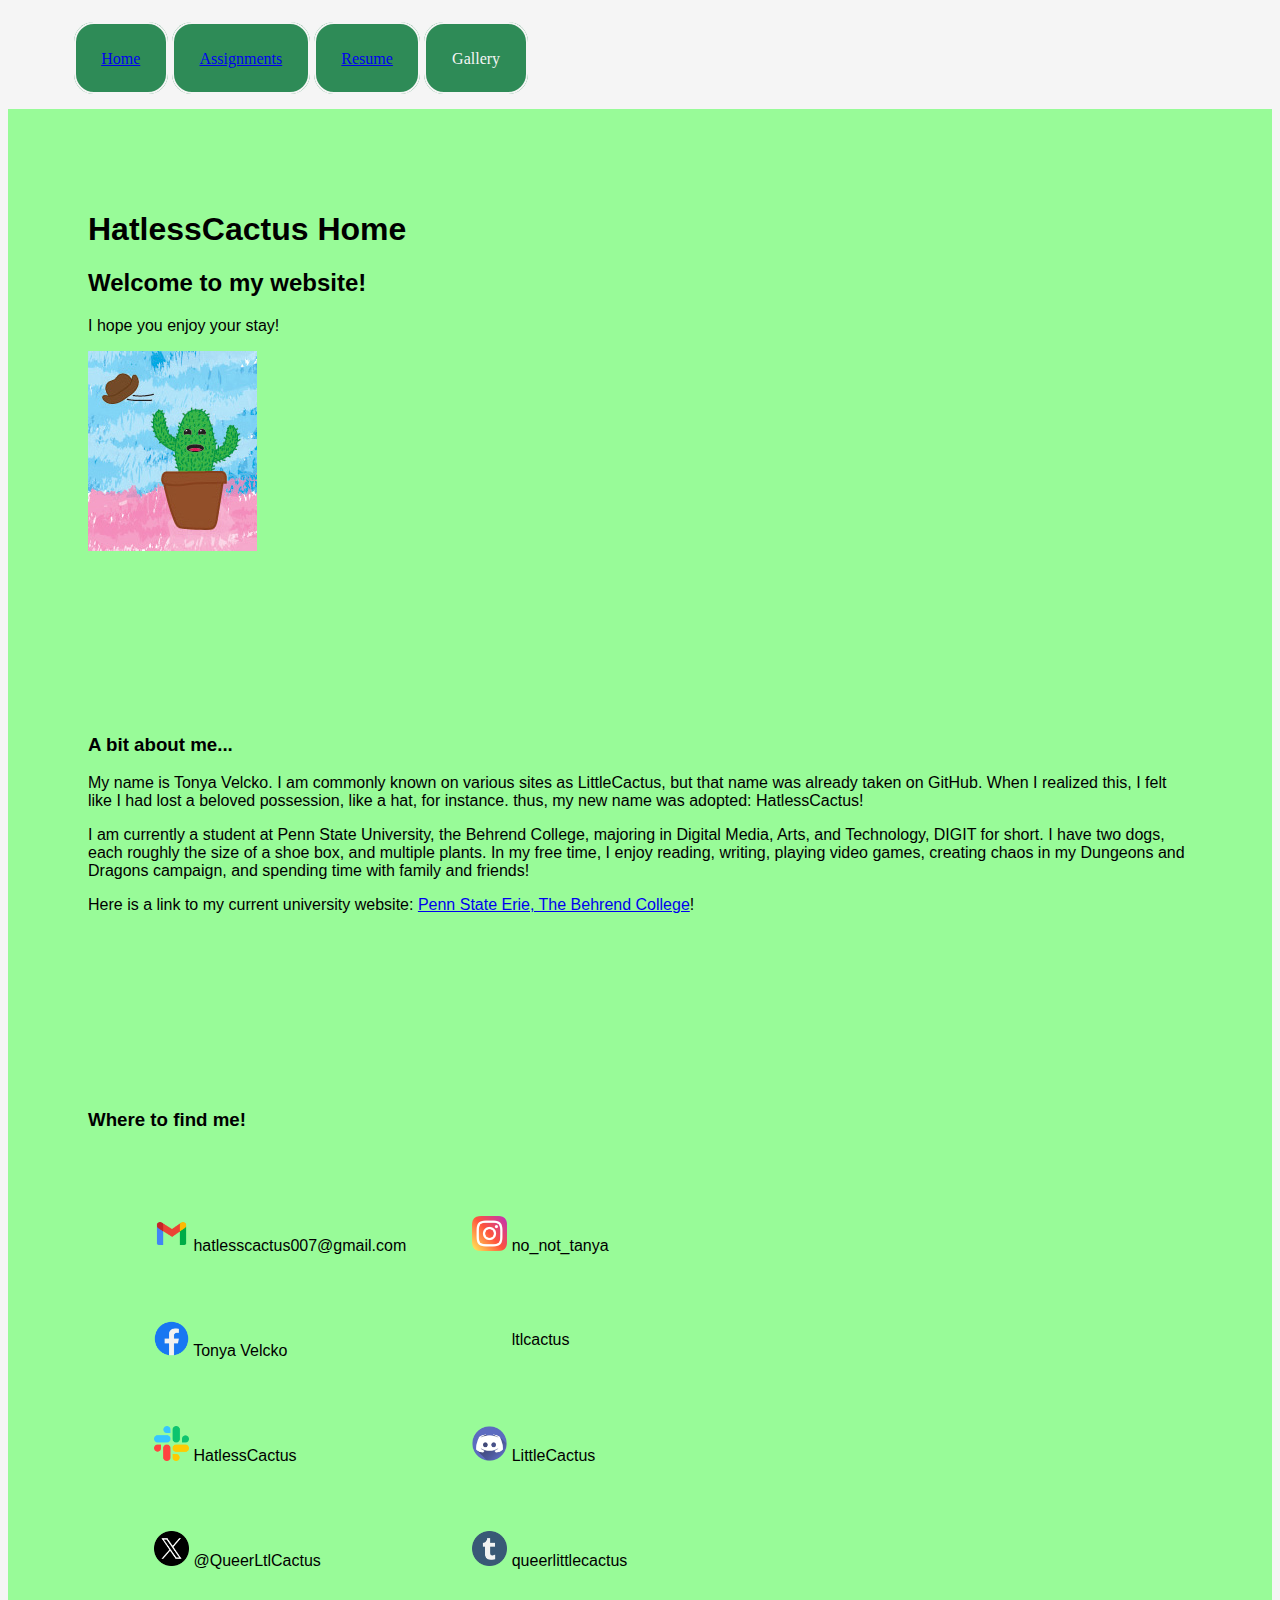
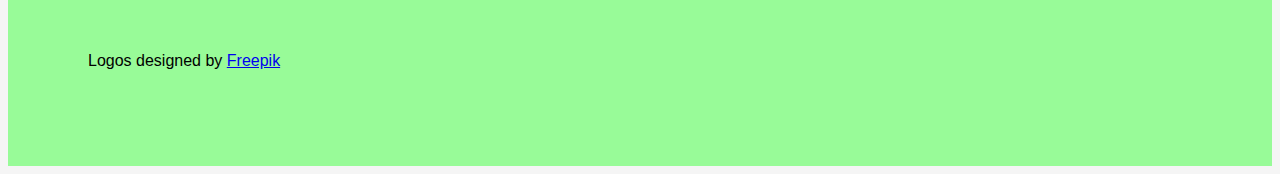
==== docs/index.html @ ca1951d5 "adding freepik attribute" ====
<!DOCTYPE html>
<html xmlns="http://www.w3.org/1999/xhtml" lang="en">
    <head>
        <title>hatlessCactus Homepage</title>
        <meta charset="UTF-8" />
        <meta name="author" content="My Name" />
        <meta name="viewport" content="width=device-width, initial-scale=1.0" />
        <link rel="stylesheet" type="text/css" href="webstyle.css" />
        
    </head>
    <!--This page is published at https://tonya-velcko.github.io/hatlessCactus/ -->
    <body>
        <nav id="menu">
            <ul>
                <li class="button"><a href="index.html">Home</a></li>
                <li class="button"><a href="portfolio.html">Assignments</a></li>
                <li class="button"><a href="resume.html">Resume</a></li>
                <li class="button"><a>Gallery</a></li>
            </ul>
        </nav>
        <section>
        <h1>HatlessCactus Home</h1>
        <h2>Welcome to my website!</h2>
        <p>I hope you enjoy your stay!</p>
        <img src="images/hatless-cactus.png" alt="image of sad cartoon cactus with their hat floating away"/>
        </section>
        <section>
        <h3>A bit about me...</h3>
        <p>My name is Tonya Velcko. I am commonly known on various sites as LittleCactus, but that name was already taken on GitHub. When I realized this, I felt like I had lost a beloved possession, like a hat, for instance. thus, my new name was adopted: HatlessCactus!</p>
        <p>I am currently a student at Penn State University, the Behrend College, majoring in Digital Media, Arts, and Technology, DIGIT for short. I have two dogs, each roughly the size of a shoe box, and multiple plants. In my free time, I enjoy reading, writing, playing video games, creating chaos in my Dungeons and Dragons campaign, and spending time with family and friends!</p>
        <p>Here is a link to my current university website: <a href="https://behrend.psu.edu/">Penn State Erie, The Behrend College</a>!</p>
        </section>
        <section>
            <h3>Where to find me!</h3>
            <table border="0">
                <tr>
                    <td><img src="images/gmailLogo.png" width="35px"/> hatlesscactus007@gmail.com</td>
                    <td><img src="images/instagramLogo.png" width="35px"/> no_not_tanya</td>
                </tr>
                <tr>
                    <td><img src="images/facebookLogo.png" width="35px"/> Tonya Velcko</td>
                    <td><img srs="images/snapchatLogo.png" width="35px"/> ltlcactus</td>
                </tr>
                <tr>
                    <td><img src="images/slackLogo.png" width="35px"/> HatlessCactus</td>
                    <td><img src="images/discordLogo.png" width="35px"/> LittleCactus</td>
                </tr>
                <tr>
                    <td><img src="images/twitterLogo.png" width="35px"/> @QueerLtlCactus</td>
                    <td><img src="images/tumblrLogo.png" width="35px"/> queerlittlecactus</td>
                </tr>
            </table>
            <p font-size="12px">Logos designed by <a href="www.freepik.com">Freepik<a/><p/>
        </section>
    </body>
</html>
---- docs/webstyle.css ----
nav#menu {padding:2vw; }

/* This means: style the <nav id="menu"> element. */

.button { 
  border:2px; 
  border-style:solid;
  border-color:WhiteSmoke; 
  padding:2vw; 
  background-color:SeaGreen; 
  color:WhiteSmoke; 
  width:10%; 
  display:inline;
  border-radius: 20px;
 }
/* This means: style ANY element that as an @class set to button, as in */
/* <li class="button"> or <p class="button"> or <div class="button">. */
section {
  background-color:PaleGreen;
  color:black;
  font-family:arial, helvetica, sans-serif;
  padding:5em;
}
embed {
  width:80vw;
  height:100vh;
}
body {
background-color: WhiteSmoke;
}
ol {list-style-type: lower-alpha;
padding: 5em;  
}
table {
  padding:2em;
}
td {
  padding:2em;
}
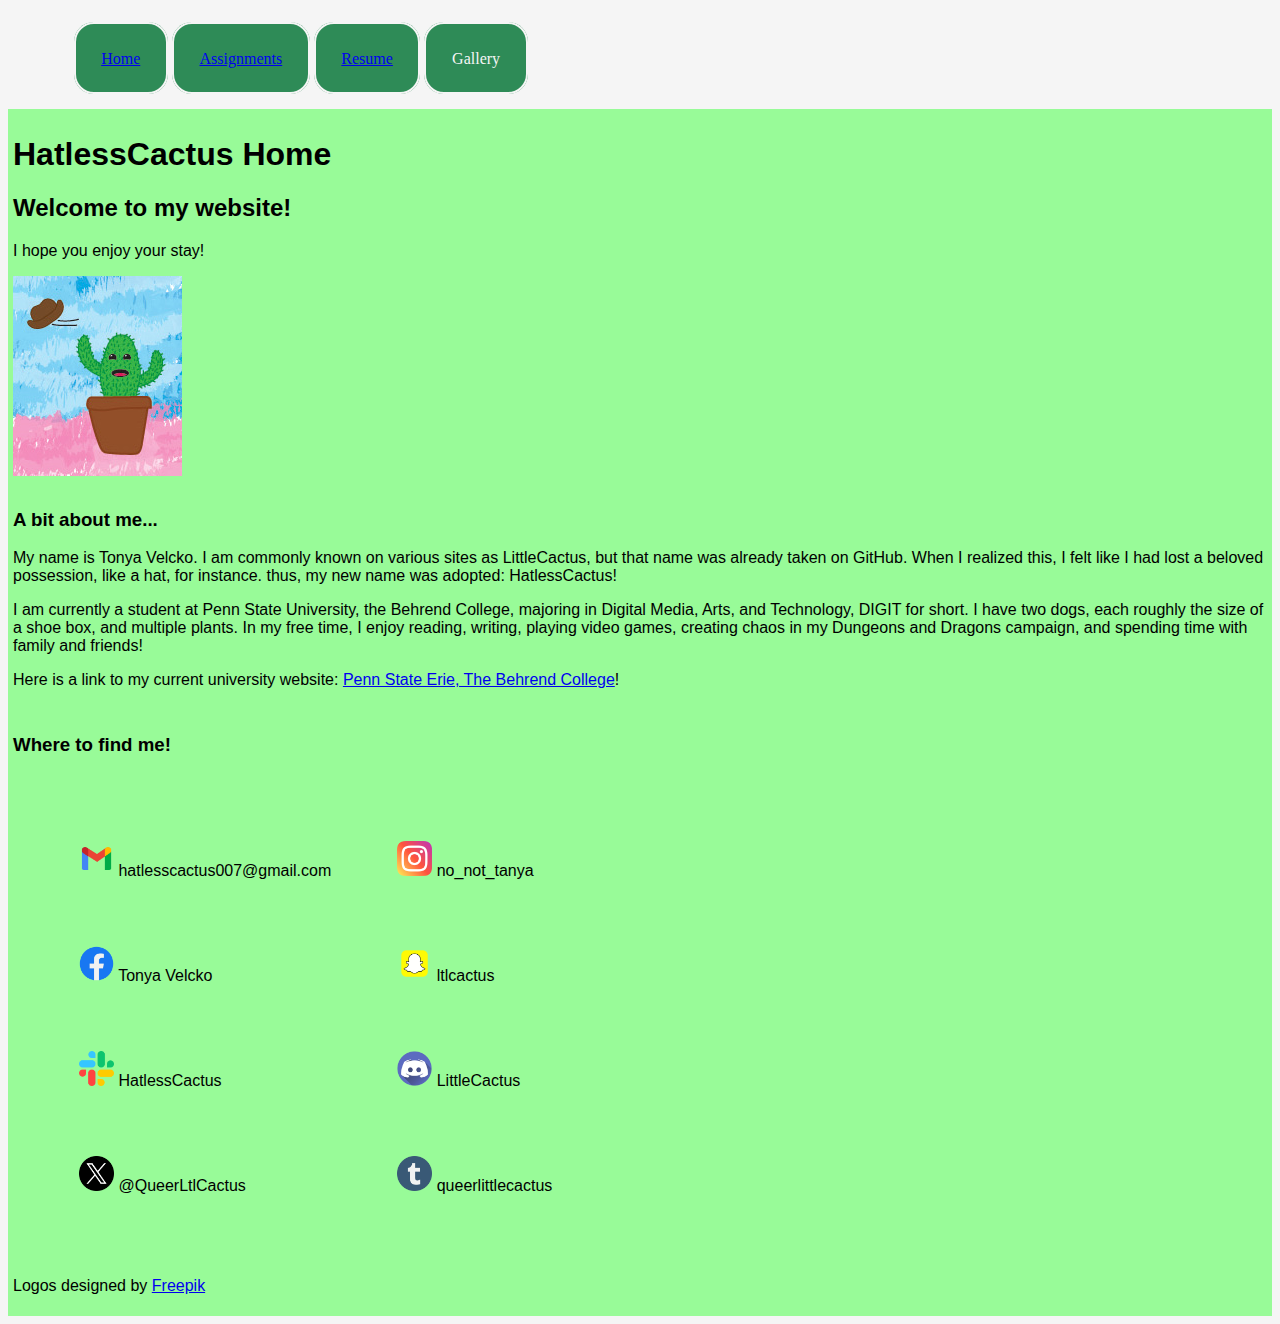
==== commit 893d3d8f: "Update index.html" ====
--- a/docs/index.html
+++ b/docs/index.html
@@ -39,7 +39,7 @@
                 </tr>
                 <tr>
                     <td><img src="images/facebookLogo.png" width="35px"/> Tonya Velcko</td>
-                    <td><img srs="images/snapchatLogo.png" width="35px"/> ltlcactus</td>
+                    <td><img src="images/snapchatLogo.png" width="35px"/> ltlcactus</td>
                 </tr>
                 <tr>
                     <td><img src="images/slackLogo.png" width="35px"/> HatlessCactus</td>
--- a/docs/webstyle.css
+++ b/docs/webstyle.css
@@ -19,7 +19,7 @@
   background-color:PaleGreen;
   color:black;
   font-family:arial, helvetica, sans-serif;
-  padding:5em;
+  padding:5px;
 }
 embed {
   width:80vw;
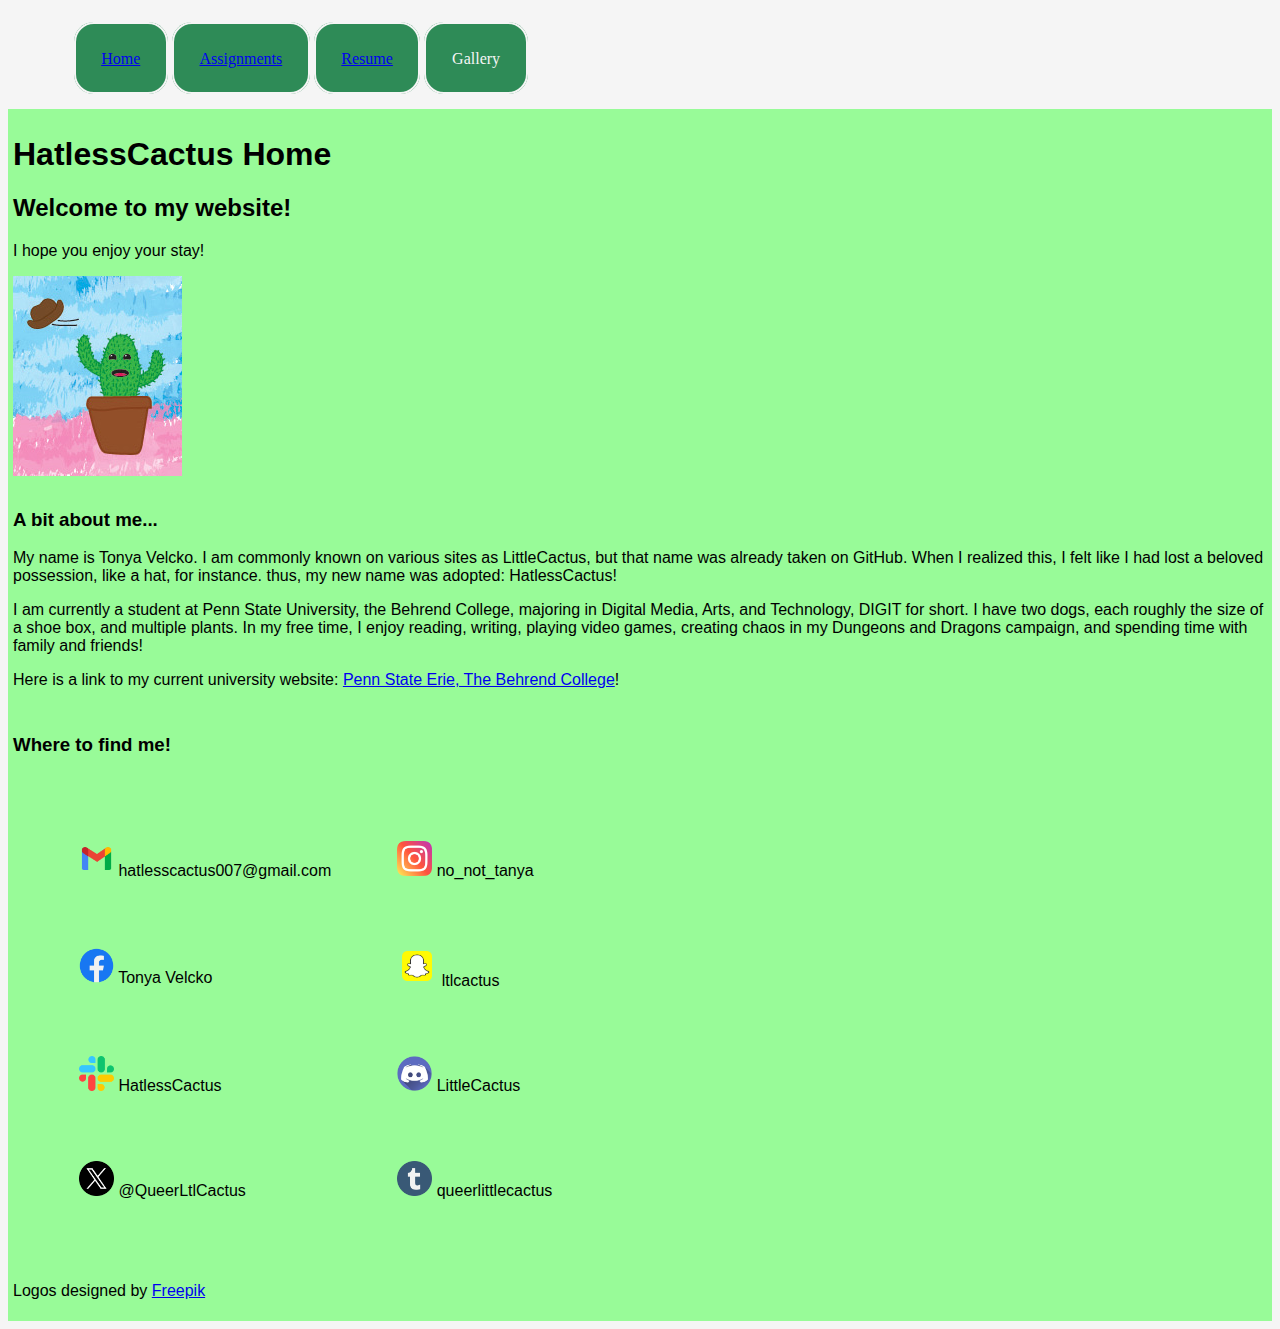
==== commit 932ee013: "adjusting snapchat size" ====
--- a/docs/index.html
+++ b/docs/index.html
@@ -39,7 +39,7 @@
                 </tr>
                 <tr>
                     <td><img src="images/facebookLogo.png" width="35px"/> Tonya Velcko</td>
-                    <td><img src="images/snapchatLogo.png" width="35px"/> ltlcactus</td>
+                    <td><img src="images/snapchatLogo.png" width="40px"/> ltlcactus</td>
                 </tr>
                 <tr>
                     <td><img src="images/slackLogo.png" width="35px"/> HatlessCactus</td>
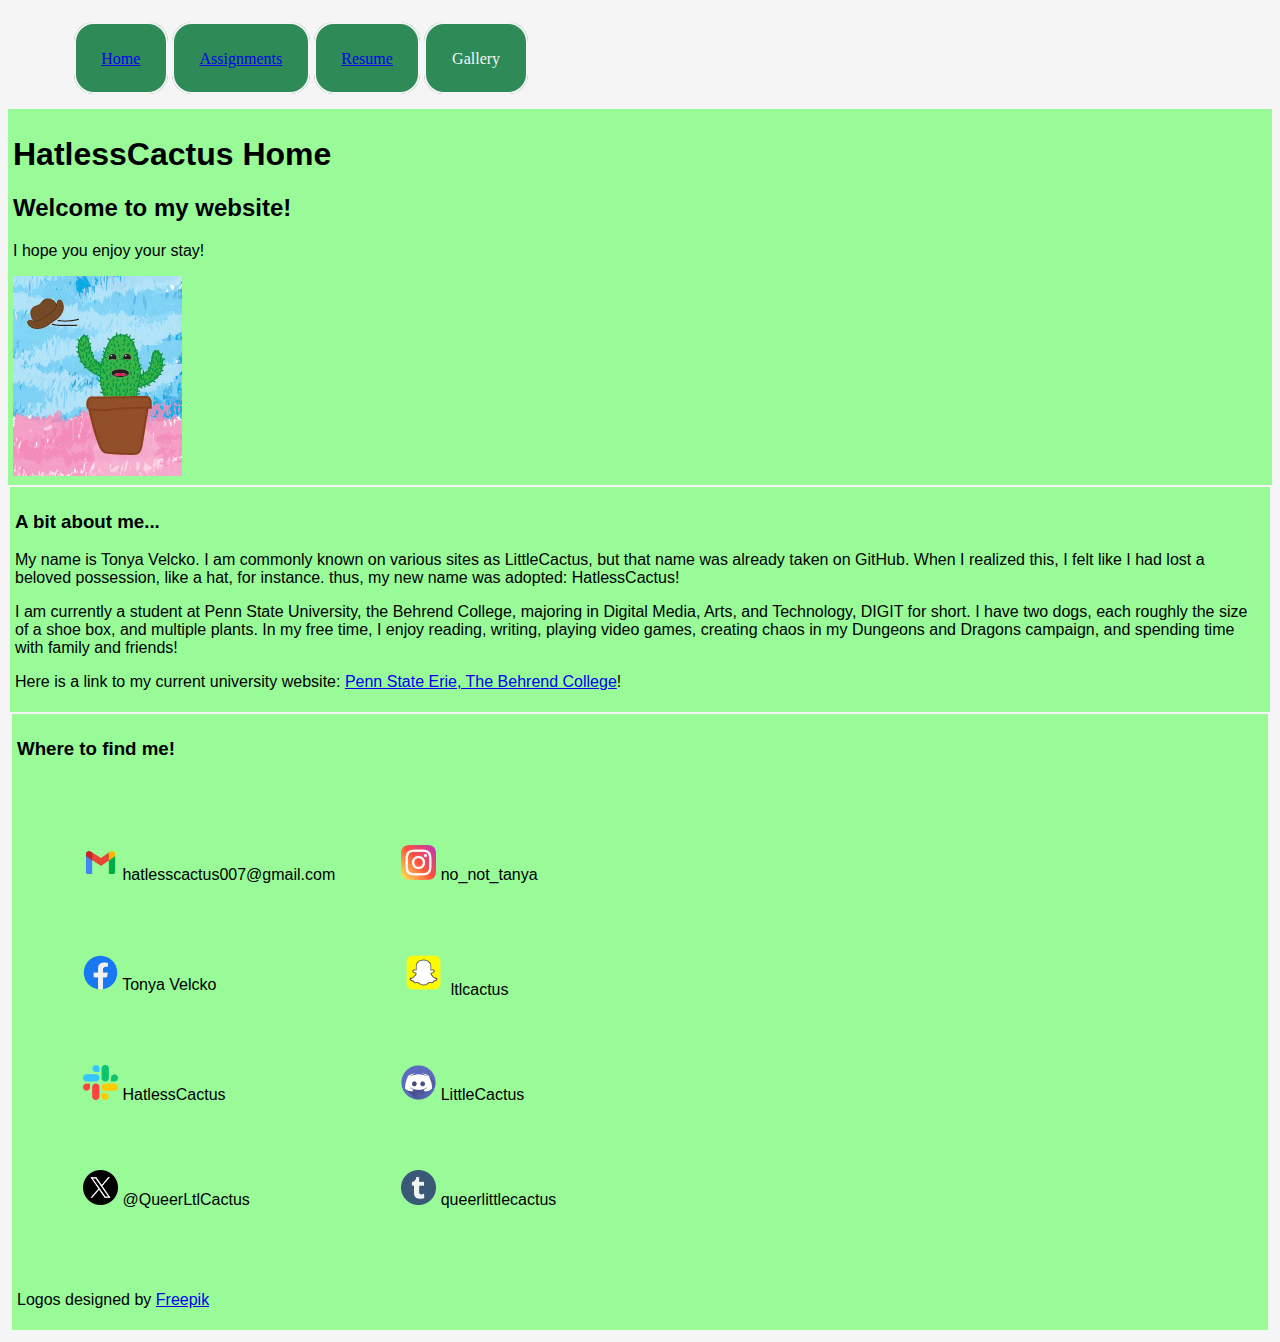
==== commit 5da70439: "adjusting snapchat logo size" ====
--- a/docs/index.html
+++ b/docs/index.html
@@ -24,12 +24,14 @@
         <p>I hope you enjoy your stay!</p>
         <img src="images/hatless-cactus.png" alt="image of sad cartoon cactus with their hat floating away"/>
         </section>
+        <div/>
         <section>
         <h3>A bit about me...</h3>
         <p>My name is Tonya Velcko. I am commonly known on various sites as LittleCactus, but that name was already taken on GitHub. When I realized this, I felt like I had lost a beloved possession, like a hat, for instance. thus, my new name was adopted: HatlessCactus!</p>
         <p>I am currently a student at Penn State University, the Behrend College, majoring in Digital Media, Arts, and Technology, DIGIT for short. I have two dogs, each roughly the size of a shoe box, and multiple plants. In my free time, I enjoy reading, writing, playing video games, creating chaos in my Dungeons and Dragons campaign, and spending time with family and friends!</p>
         <p>Here is a link to my current university website: <a href="https://behrend.psu.edu/">Penn State Erie, The Behrend College</a>!</p>
         </section>
+        <div/>
         <section>
             <h3>Where to find me!</h3>
             <table border="0">
@@ -39,7 +41,7 @@
                 </tr>
                 <tr>
                     <td><img src="images/facebookLogo.png" width="35px"/> Tonya Velcko</td>
-                    <td><img src="images/snapchatLogo.png" width="40px"/> ltlcactus</td>
+                    <td><img src="images/snapchatLogo.png" width="45px"/> ltlcactus</td>
                 </tr>
                 <tr>
                     <td><img src="images/slackLogo.png" width="35px"/> HatlessCactus</td>
--- a/docs/webstyle.css
+++ b/docs/webstyle.css
@@ -21,6 +21,13 @@
   font-family:arial, helvetica, sans-serif;
   padding:5px;
 }
+div {
+  background-color:WhiteSmoke;
+  border:2px;
+  border-style:solid;
+  border-color:WhiteSmoke;
+  height:15%;
+}
 embed {
   width:80vw;
   height:100vh;
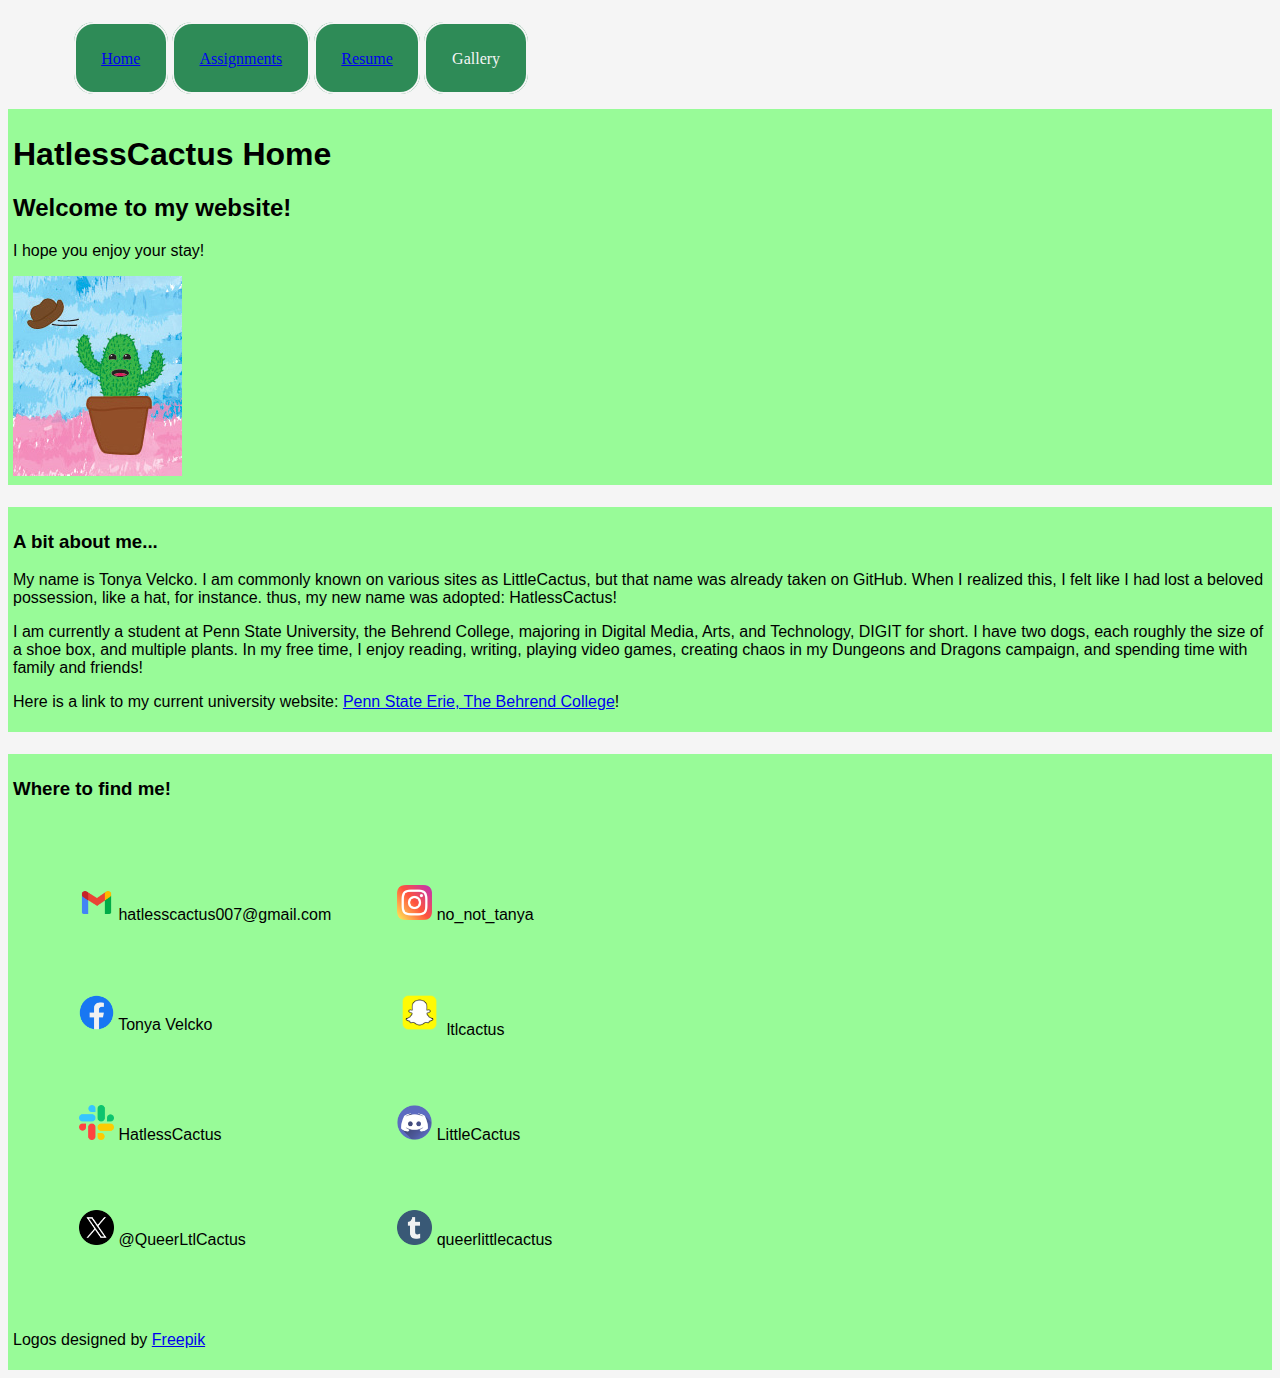
==== commit bcb683fe: "Update index.html" ====
--- a/docs/index.html
+++ b/docs/index.html
@@ -24,14 +24,14 @@
         <p>I hope you enjoy your stay!</p>
         <img src="images/hatless-cactus.png" alt="image of sad cartoon cactus with their hat floating away"/>
         </section>
-        <div/>
+        <div><br/></div>
         <section>
         <h3>A bit about me...</h3>
         <p>My name is Tonya Velcko. I am commonly known on various sites as LittleCactus, but that name was already taken on GitHub. When I realized this, I felt like I had lost a beloved possession, like a hat, for instance. thus, my new name was adopted: HatlessCactus!</p>
         <p>I am currently a student at Penn State University, the Behrend College, majoring in Digital Media, Arts, and Technology, DIGIT for short. I have two dogs, each roughly the size of a shoe box, and multiple plants. In my free time, I enjoy reading, writing, playing video games, creating chaos in my Dungeons and Dragons campaign, and spending time with family and friends!</p>
         <p>Here is a link to my current university website: <a href="https://behrend.psu.edu/">Penn State Erie, The Behrend College</a>!</p>
         </section>
-        <div/>
+       <div><br/></div>
         <section>
             <h3>Where to find me!</h3>
             <table border="0">
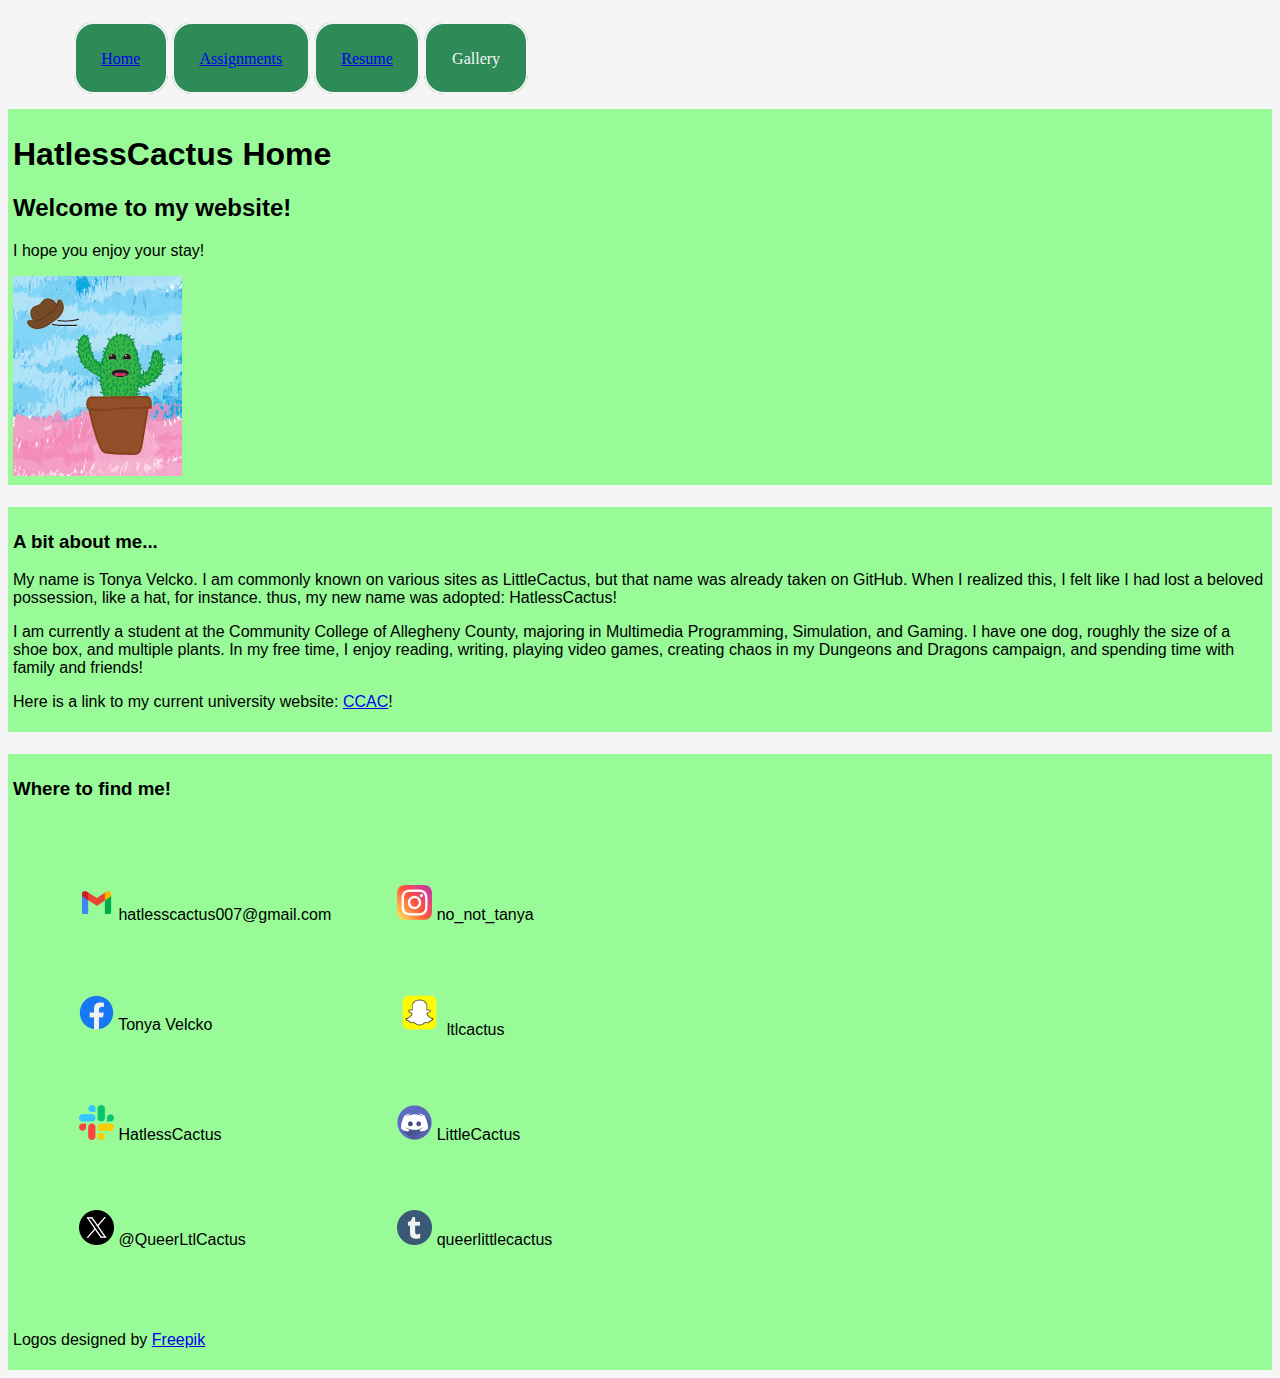
==== commit c0281a04: "Update index.html" ====
--- a/docs/index.html
+++ b/docs/index.html
@@ -28,8 +28,8 @@
         <section>
         <h3>A bit about me...</h3>
         <p>My name is Tonya Velcko. I am commonly known on various sites as LittleCactus, but that name was already taken on GitHub. When I realized this, I felt like I had lost a beloved possession, like a hat, for instance. thus, my new name was adopted: HatlessCactus!</p>
-        <p>I am currently a student at Penn State University, the Behrend College, majoring in Digital Media, Arts, and Technology, DIGIT for short. I have two dogs, each roughly the size of a shoe box, and multiple plants. In my free time, I enjoy reading, writing, playing video games, creating chaos in my Dungeons and Dragons campaign, and spending time with family and friends!</p>
-        <p>Here is a link to my current university website: <a href="https://behrend.psu.edu/">Penn State Erie, The Behrend College</a>!</p>
+        <p>I am currently a student at the Community College of Allegheny County, majoring in Multimedia Programming, Simulation, and Gaming. I have one dog, roughly the size of a shoe box, and multiple plants. In my free time, I enjoy reading, writing, playing video games, creating chaos in my Dungeons and Dragons campaign, and spending time with family and friends!</p>
+        <p>Here is a link to my current university website: <a href="https://www.ccac.edu//">CCAC</a>!</p>
         </section>
        <div><br/></div>
         <section>
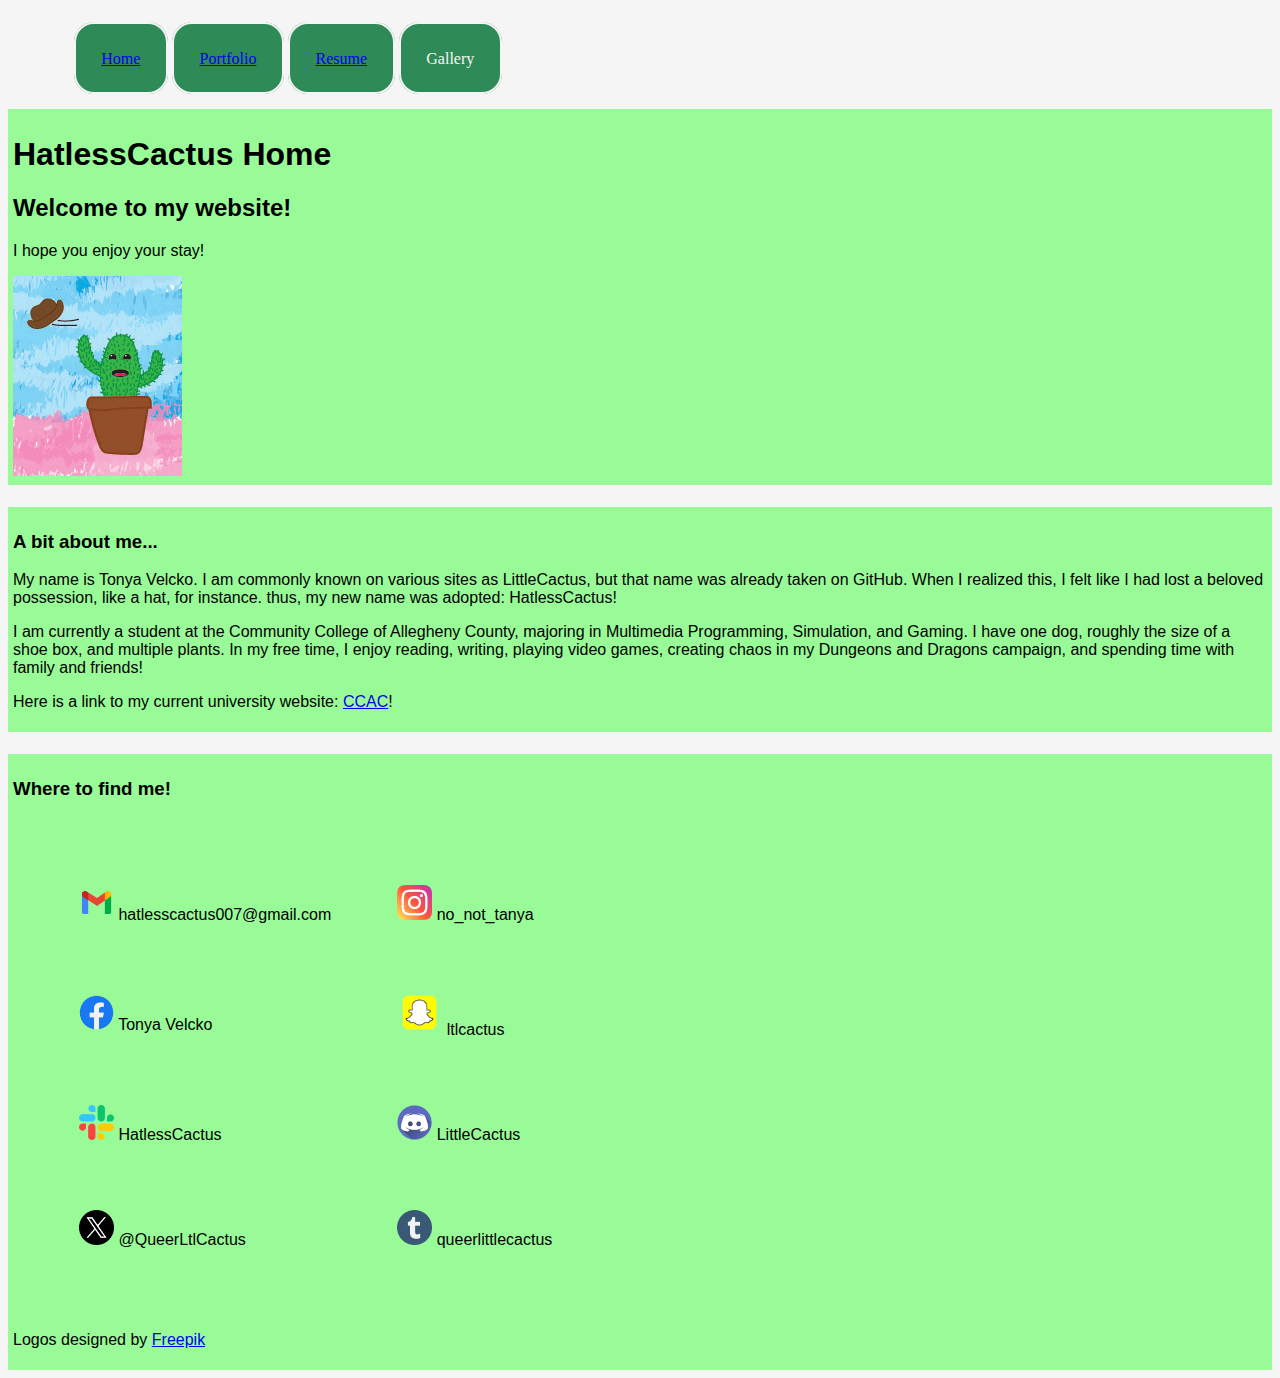
==== commit 1b878a4c: "Update index.html" ====
--- a/docs/index.html
+++ b/docs/index.html
@@ -13,7 +13,7 @@
         <nav id="menu">
             <ul>
                 <li class="button"><a href="index.html">Home</a></li>
-                <li class="button"><a href="portfolio.html">Assignments</a></li>
+                <li class="button"><a href="portfolio.html">Portfolio</a></li>
                 <li class="button"><a href="resume.html">Resume</a></li>
                 <li class="button"><a>Gallery</a></li>
             </ul>
